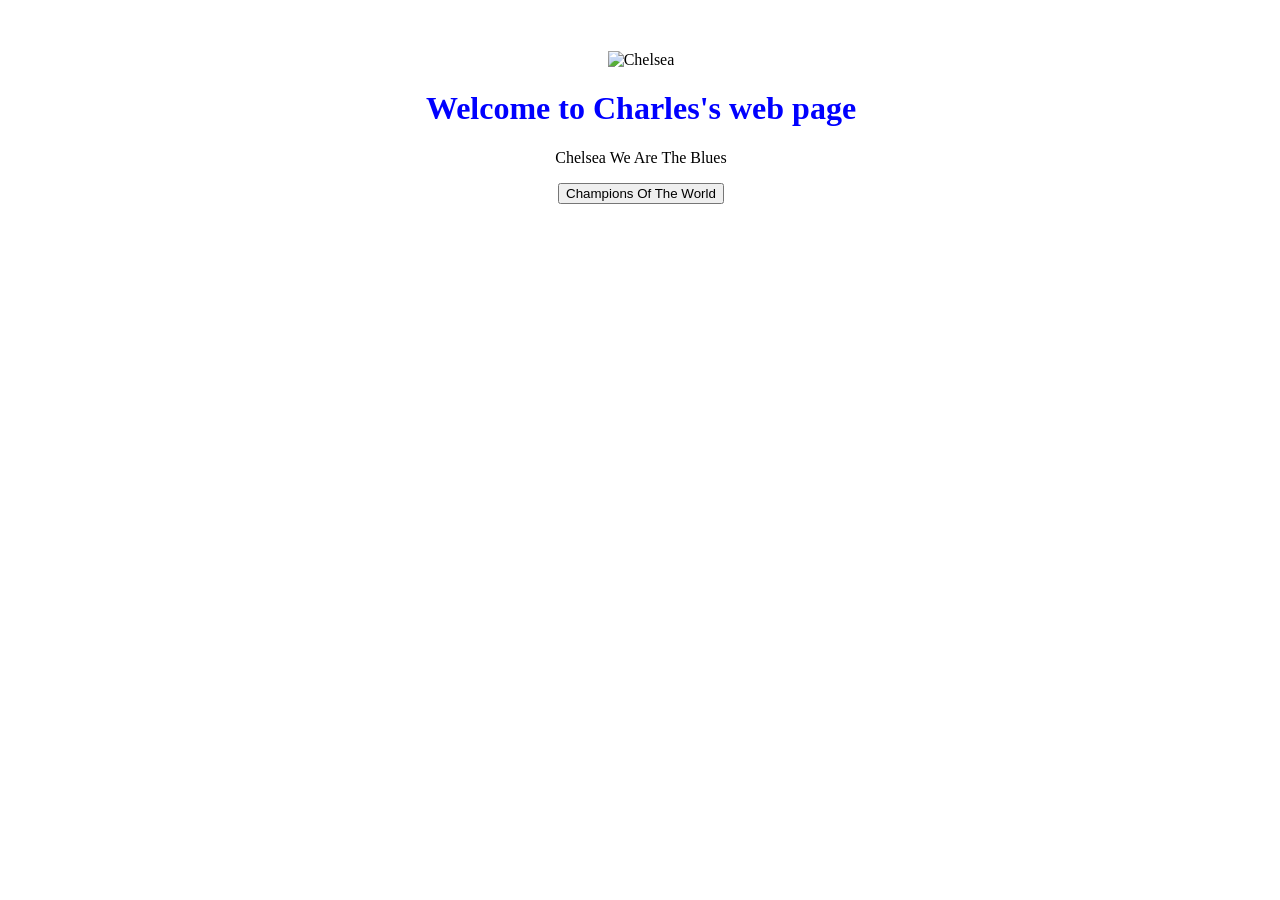
==== thispage.html @ 58b687ce "Created main-section class" ====
<!DOCTYPE html>
<html>
<head>
    <link rel="stylesheet" href="./titlesection/titlesection.css">
</head>
<body>
    <div class="main-section" id="title">
        <img src="https://wallpapercave.com/wp/wp15630591.jpg" width="200px" alt="Chelsea">
        <h1>Welcome to Charles's web page</h1>
        <p>Chelsea We Are The Blues</p>
        <button onclick="DoAmIfEEasy()">Champions Of The World</button>
    </div>
</body>
<style>

body{
    background-image: url("https://wallpapercave.com/wp/wp15630591.jpg");
    background-size: cover;
    background-position: center;
}

.main-section{
    border: solid white 1px;
}

</style>

<script>

function DoAmIfEEasy() {
    alert("Only Easy For The Blues");

    // Change background image 	
    document.body.style.backgroundImage = 'url("https://wallpapercave.com/wp/wp15630591.jpg")';

    //Hide the title section
    document.getElementById("title").style.visibility = "hidden";
}

</script>
</body>
</html>
---- titlesection/titlesection.css ----
h1 {
    color: blue;
}

button:hover {
    background-color: black;
    cursor: pointer;
    font-size: 20px;
}

#title {
    width: 100%;
    text-align: center;
    margin-top: 50px;
}
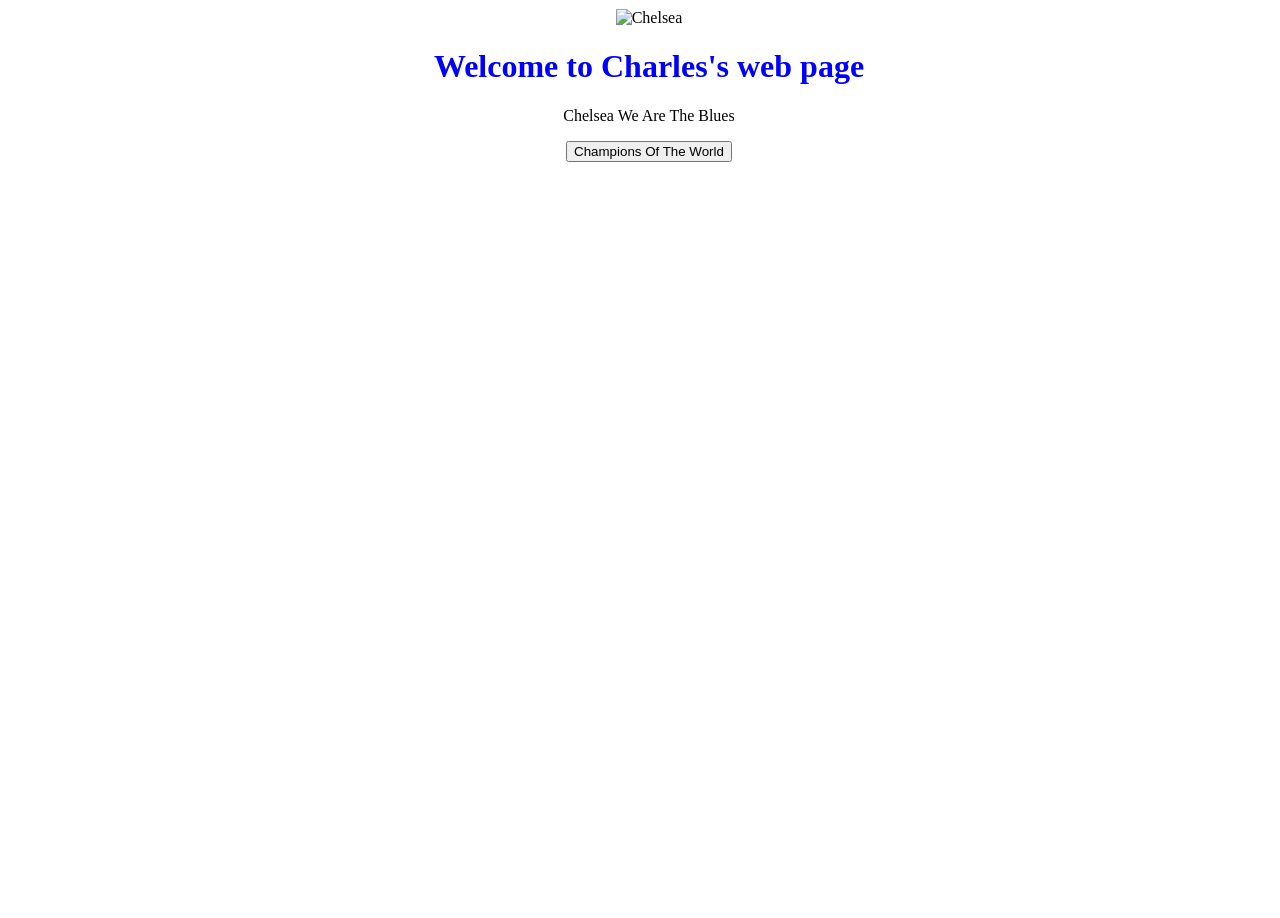
==== commit 3d2f9b3a: "Set main-section size to viewport hand w" ====
--- a/thispage.html
+++ b/thispage.html
@@ -20,6 +20,8 @@
 }
 
 .main-section{
+    width: 100vw;
+    height: 100vh; 
     border: solid white 1px;
 }
 
--- a/titlesection/titlesection.css
+++ b/titlesection/titlesection.css
@@ -9,7 +9,5 @@
 }
 
 #title {
-    width: 100%;
     text-align: center;
-    margin-top: 50px;
 }
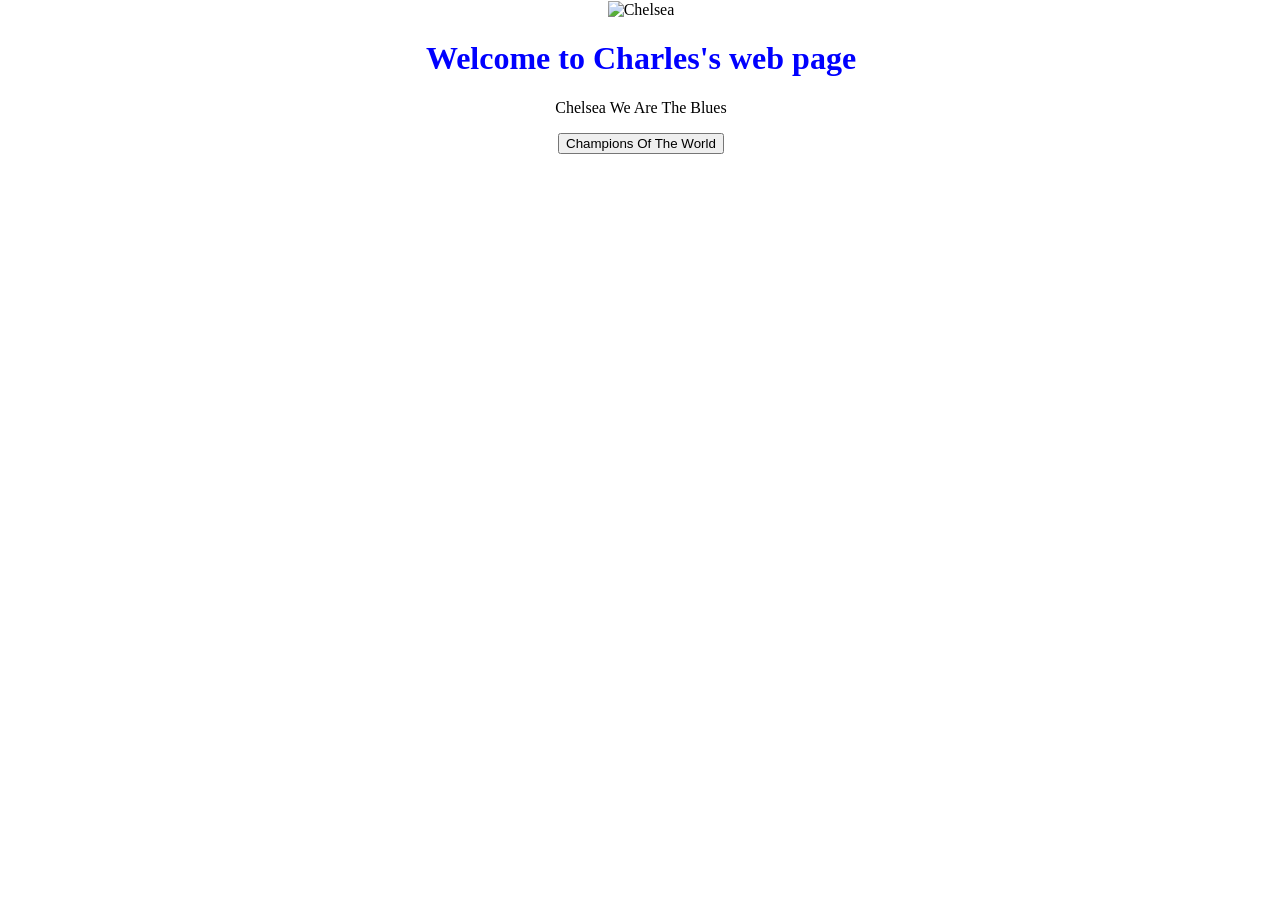
==== commit f8a198bd: "Implemented CSS reset" ====
--- a/thispage.html
+++ b/thispage.html
@@ -12,6 +12,11 @@
     </div>
 </body>
 <style>
+
+html, body{
+    margin: 0px;
+    padding: 0px;
+}
 
 body{
     background-image: url("https://wallpapercave.com/wp/wp15630591.jpg");
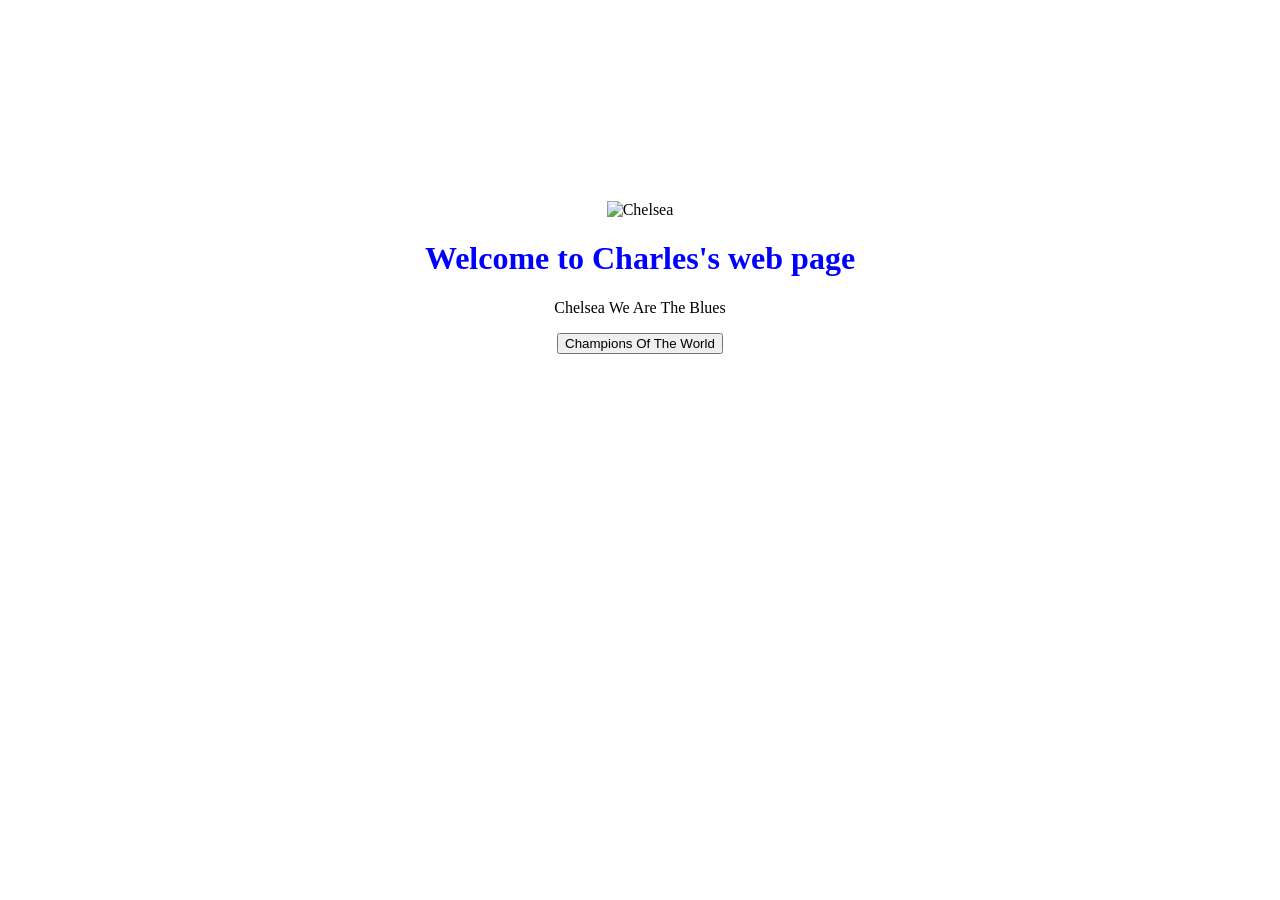
==== commit 941d057e: "Set all elements to border box sizing" ====
--- a/thispage.html
+++ b/thispage.html
@@ -12,6 +12,10 @@
     </div>
 </body>
 <style>
+
+    * {
+        box-sizing: border-box;
+    }
 
 html, body{
     margin: 0px;
--- a/titlesection/titlesection.css
+++ b/titlesection/titlesection.css
@@ -10,4 +10,5 @@
 
 #title {
     text-align: center;
+    padding-top: 200px;
 }
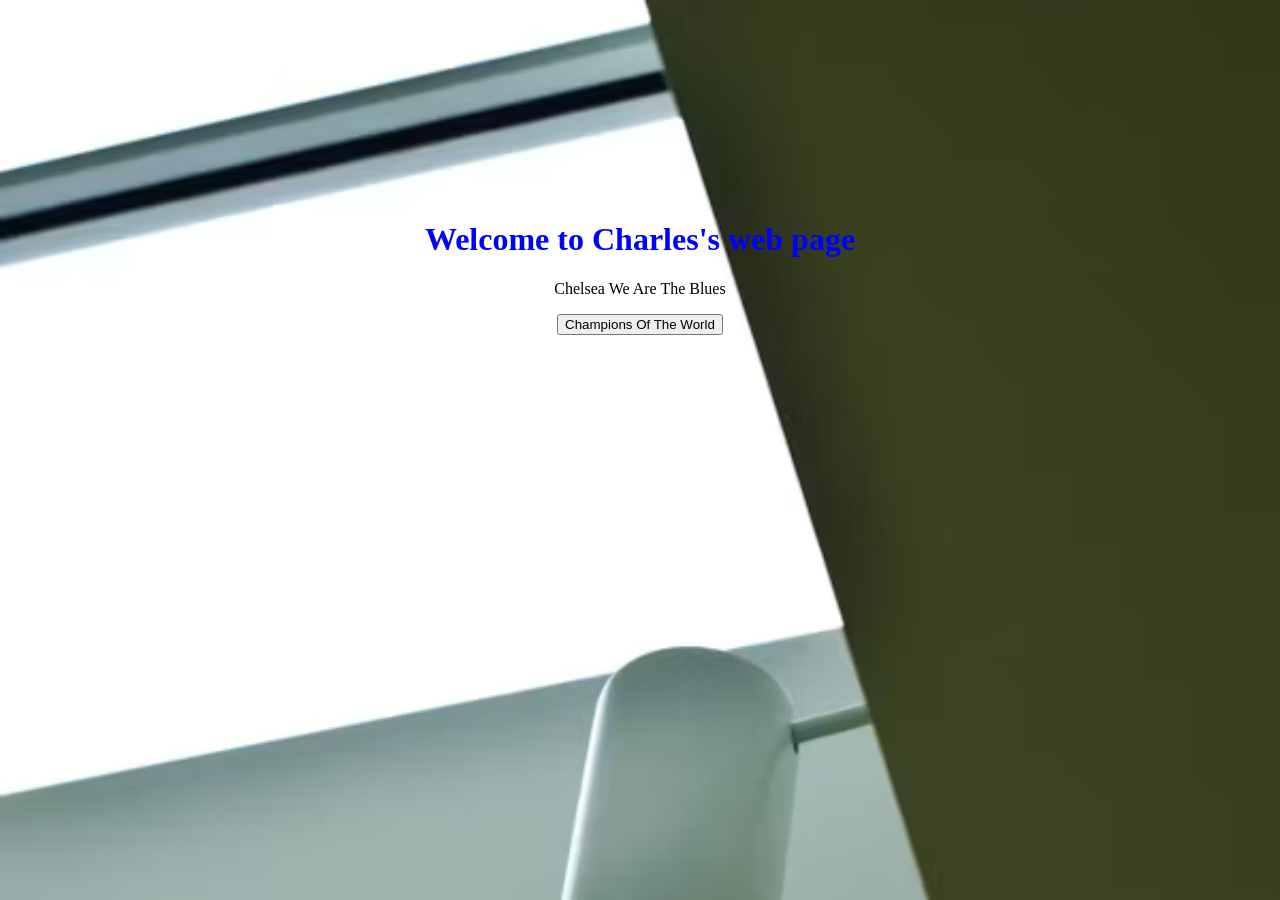
==== commit 829b0382: "Added background image to title section" ====
--- a/thispage.html
+++ b/thispage.html
@@ -5,7 +5,6 @@
 </head>
 <body>
     <div class="main-section" id="title">
-        <img src="https://wallpapercave.com/wp/wp15630591.jpg" width="200px" alt="Chelsea">
         <h1>Welcome to Charles's web page</h1>
         <p>Chelsea We Are The Blues</p>
         <button onclick="DoAmIfEEasy()">Champions Of The World</button>
@@ -22,16 +21,11 @@
     padding: 0px;
 }
 
-body{
-    background-image: url("https://wallpapercave.com/wp/wp15630591.jpg");
-    background-size: cover;
-    background-position: center;
-}
-
 .main-section{
     width: 100vw;
     height: 100vh; 
-    border: solid white 1px;
+    background-size: cover; 
+    
 }
 
 </style>
--- a/titlesection/titlesection.css
+++ b/titlesection/titlesection.css
@@ -11,4 +11,6 @@
 #title {
     text-align: center;
     padding-top: 200px;
+    background-image: url('../images/photo web.avif');
+    background-position: center top;
 }
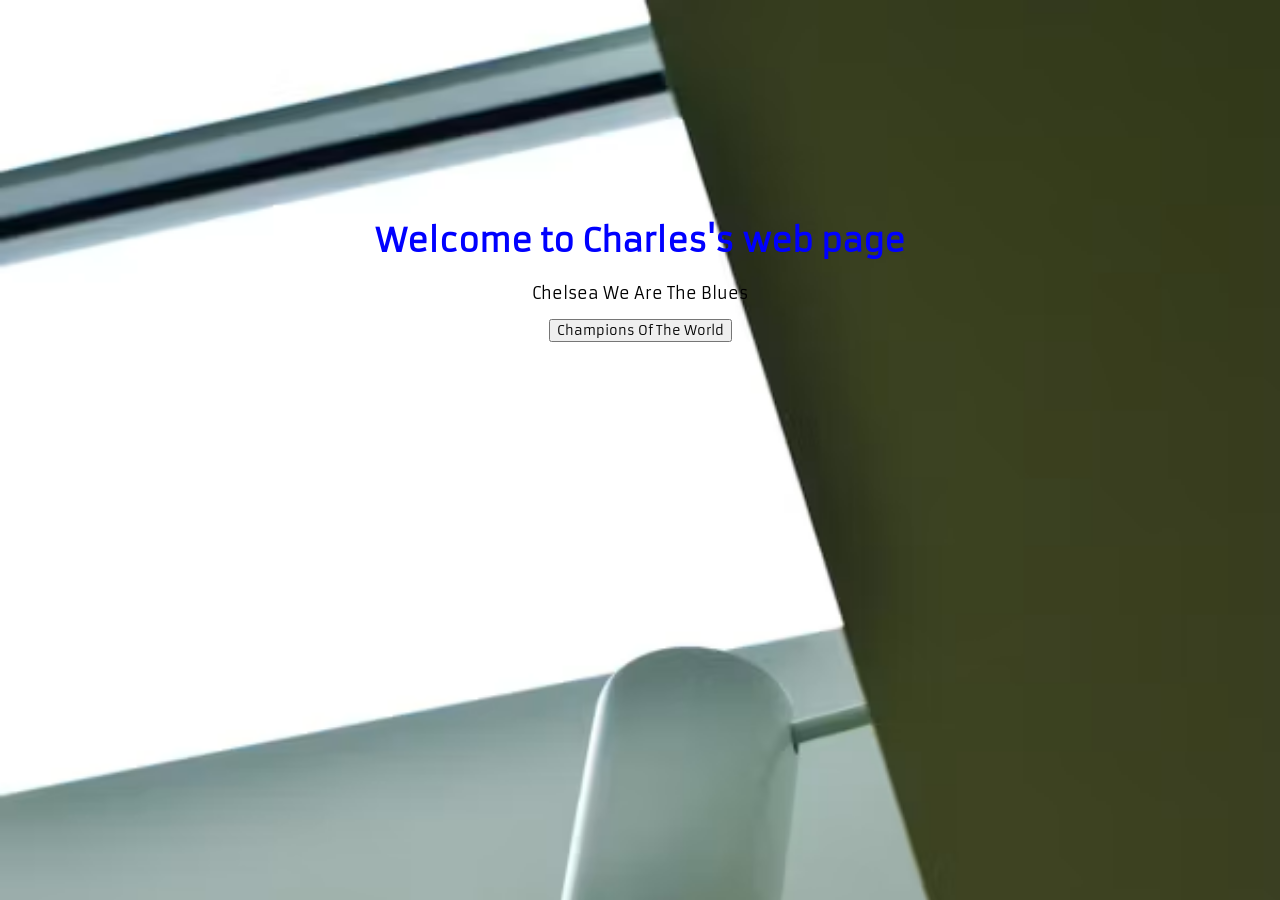
==== commit e462316f: "Set webpage font family to armata" ====
--- a/thispage.html
+++ b/thispage.html
@@ -2,6 +2,7 @@
 <html>
 <head>
     <link rel="stylesheet" href="./titlesection/titlesection.css">
+    <link rel="stylesheet" href="https://fonts.googleapis.com/css2?family=Armata">
 </head>
 <body>
     <div class="main-section" id="title">
@@ -14,6 +15,7 @@
 
     * {
         box-sizing: border-box;
+        font-family: 'Armata';
     }
 
 html, body{
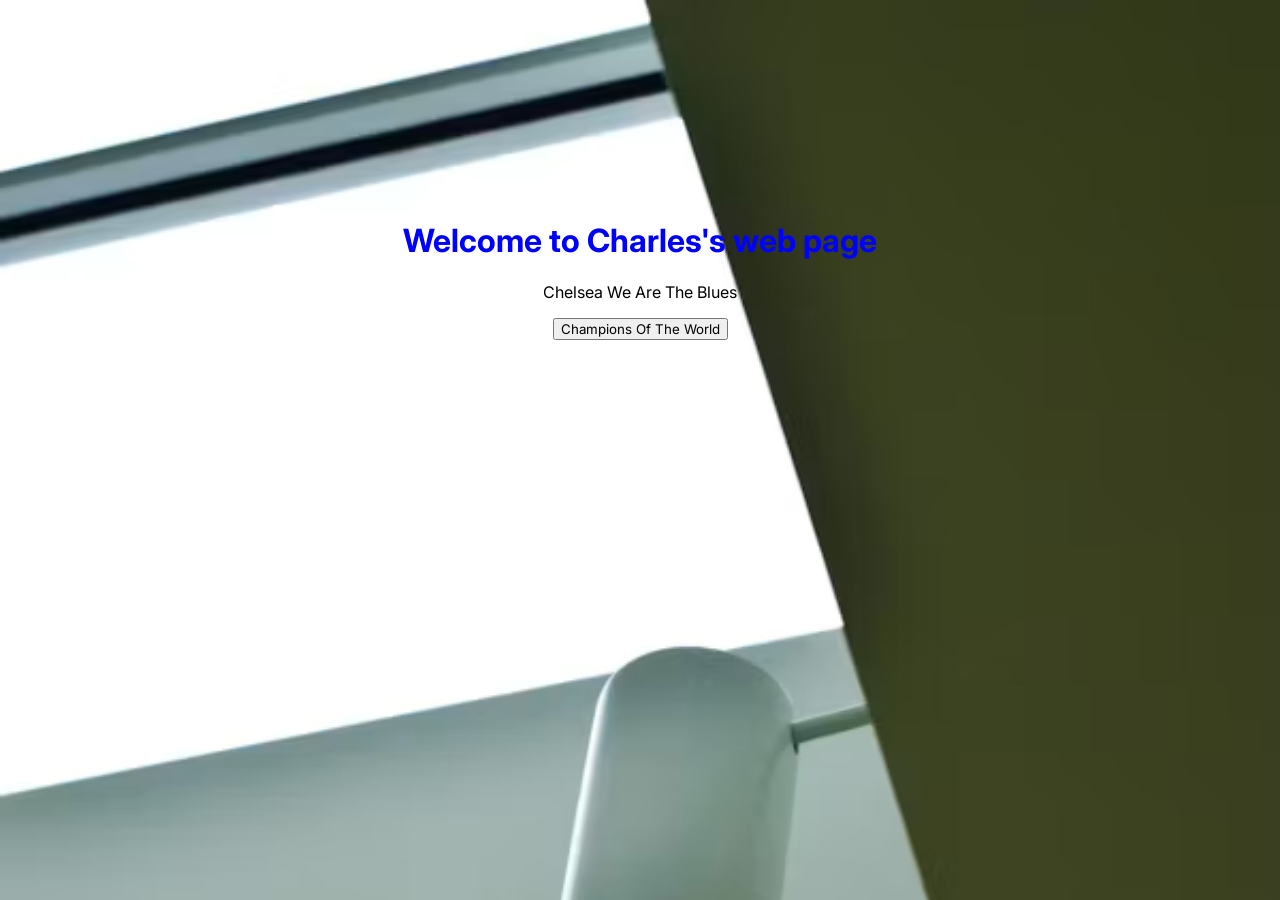
==== commit 63cac8f9: "Set webpage font family to inter" ====
--- a/thispage.html
+++ b/thispage.html
@@ -2,7 +2,7 @@
 <html>
 <head>
     <link rel="stylesheet" href="./titlesection/titlesection.css">
-    <link rel="stylesheet" href="https://fonts.googleapis.com/css2?family=Armata">
+  <link href="https://fonts.googleapis.com/css2?family=Inter:ital,opsz,wght@0,14..32,100..900;1,14..32,100..900&display=swap" rel="stylesheet">
 </head>
 <body>
     <div class="main-section" id="title">
@@ -15,7 +15,7 @@
 
     * {
         box-sizing: border-box;
-        font-family: 'Armata';
+        font-family: 'Inter';
     }
 
 html, body{
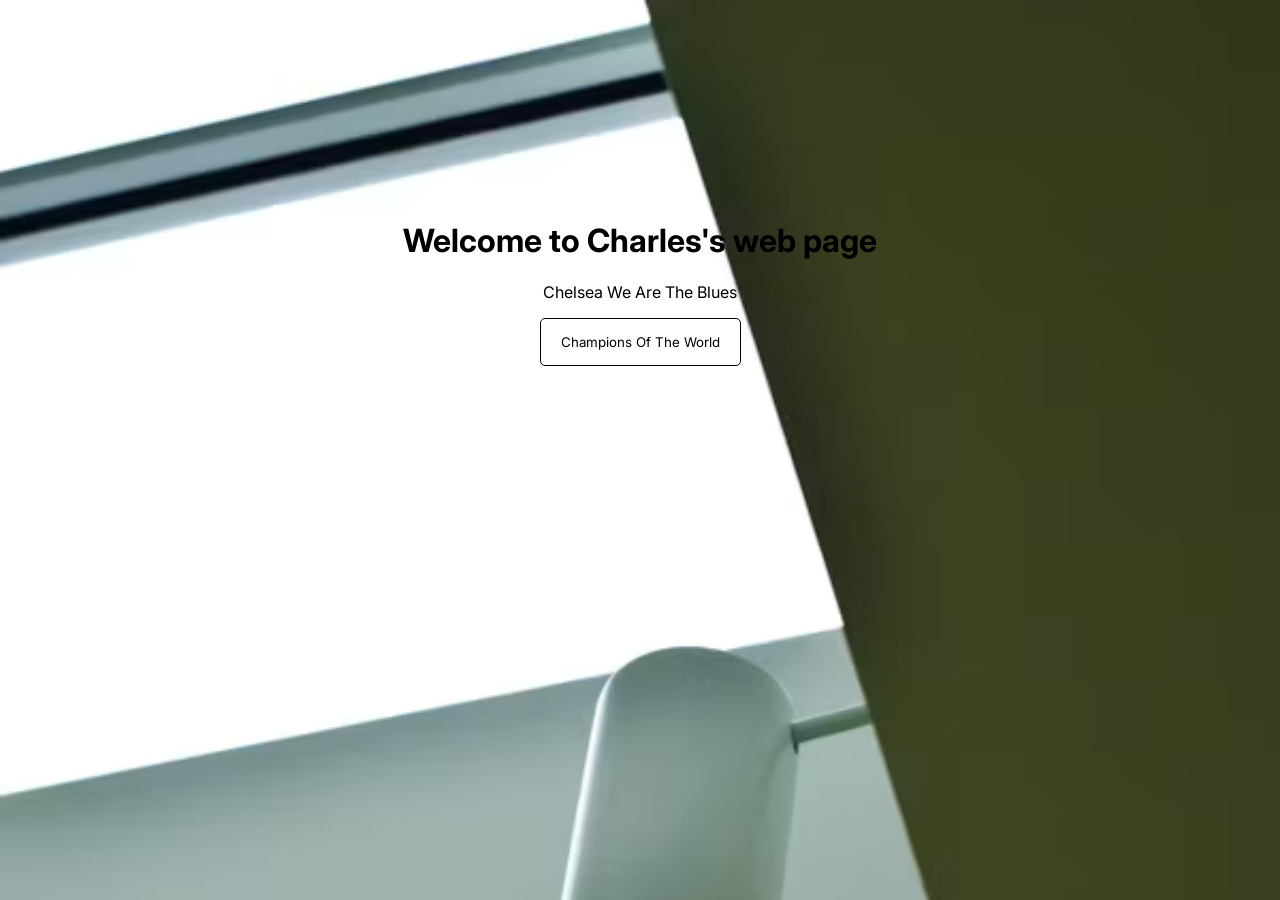
==== commit d0ec2769: "Added title section color variables" ====
--- a/thispage.html
+++ b/thispage.html
@@ -8,7 +8,7 @@
     <div class="main-section" id="title">
         <h1>Welcome to Charles's web page</h1>
         <p>Chelsea We Are The Blues</p>
-        <button onclick="DoAmIfEEasy()">Champions Of The World</button>
+        <button class="title-section-button" onclick="DoAmIfEEasy()">Champions Of The World</button>
     </div>
 </body>
 <style>
--- a/titlesection/titlesection.css
+++ b/titlesection/titlesection.css
@@ -1,16 +1,25 @@
-h1 {
-    color: blue;
+:root {
+    --titleSectionPrimaryColor: black; 
 }
 
-button:hover {
-    background-color: black;
+#title {
+    color: var(--titleSectionPrimaryColor);
+    text-align: center;
+    padding-top: 200px;
+    background-image: url('../images/photo web.avif');
+    background-position: center top;
+}
+.title-section-button {
+      color: var(--titleSectionPrimaryColor);
+      border: solid var(--titleSectionPrimaryColor) 1px;
+      border-radius: 5px;
+      padding: 15px 20px;
+      background-color: transparent;
+}
+
+.title-section-button:hover {
+    background-color: lemon;
     cursor: pointer;
     font-size: 20px;
 }
 
-#title {
-    text-align: center;
-    padding-top: 200px;
-    background-image: url('../images/photo web.avif');
-    background-position: center top;
-}
